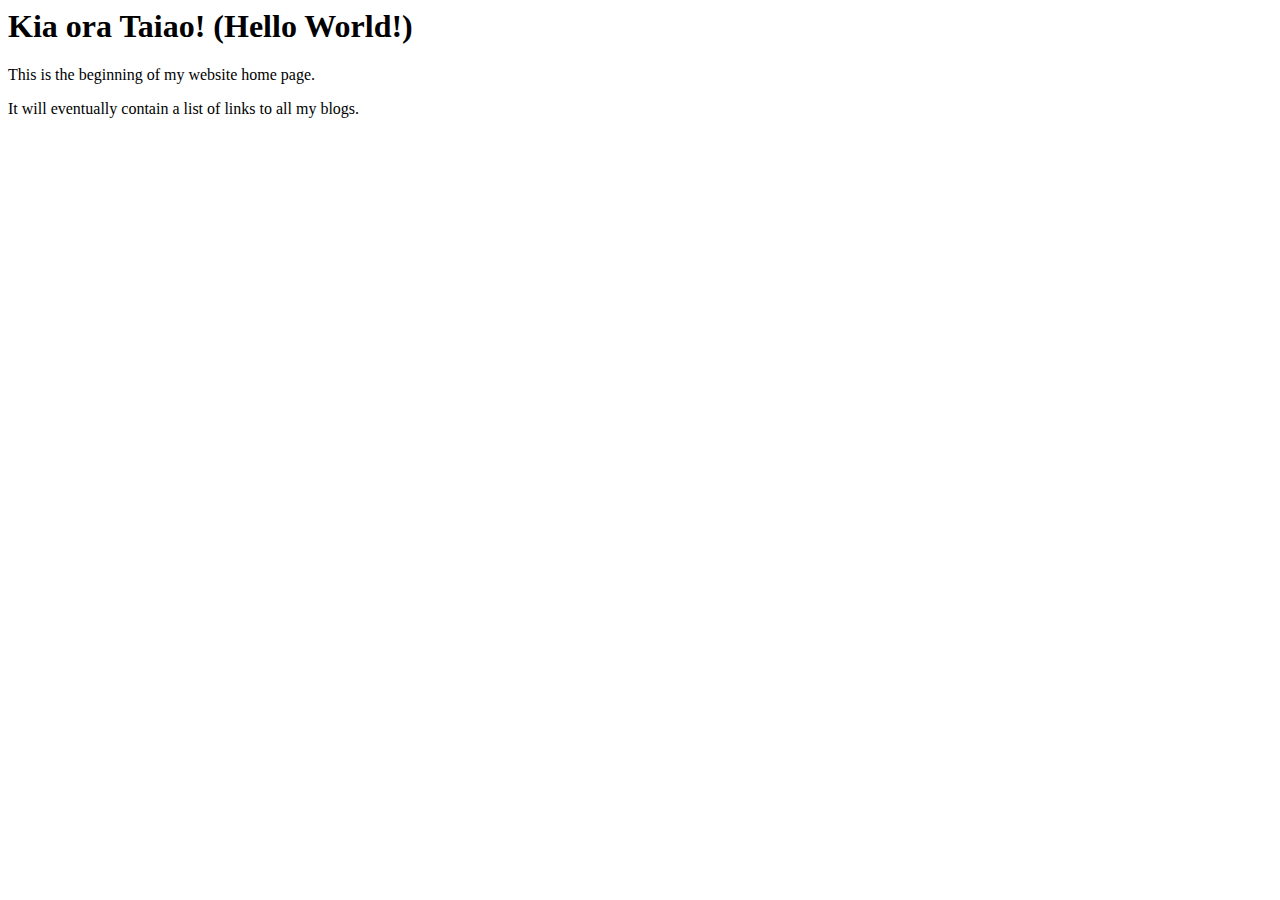
==== index.html @ fd56b612 "Added new heading to html" ====
<html>
  <head>
    <title>My blog</title>
  <body>
    <h1>Kia ora Taiao! (Hello World!)</h1> 
    <p> This is the beginning of my website home page.</p>
    <p> It will eventually contain a list of links to all my blogs. </p>
  </body>
</html>
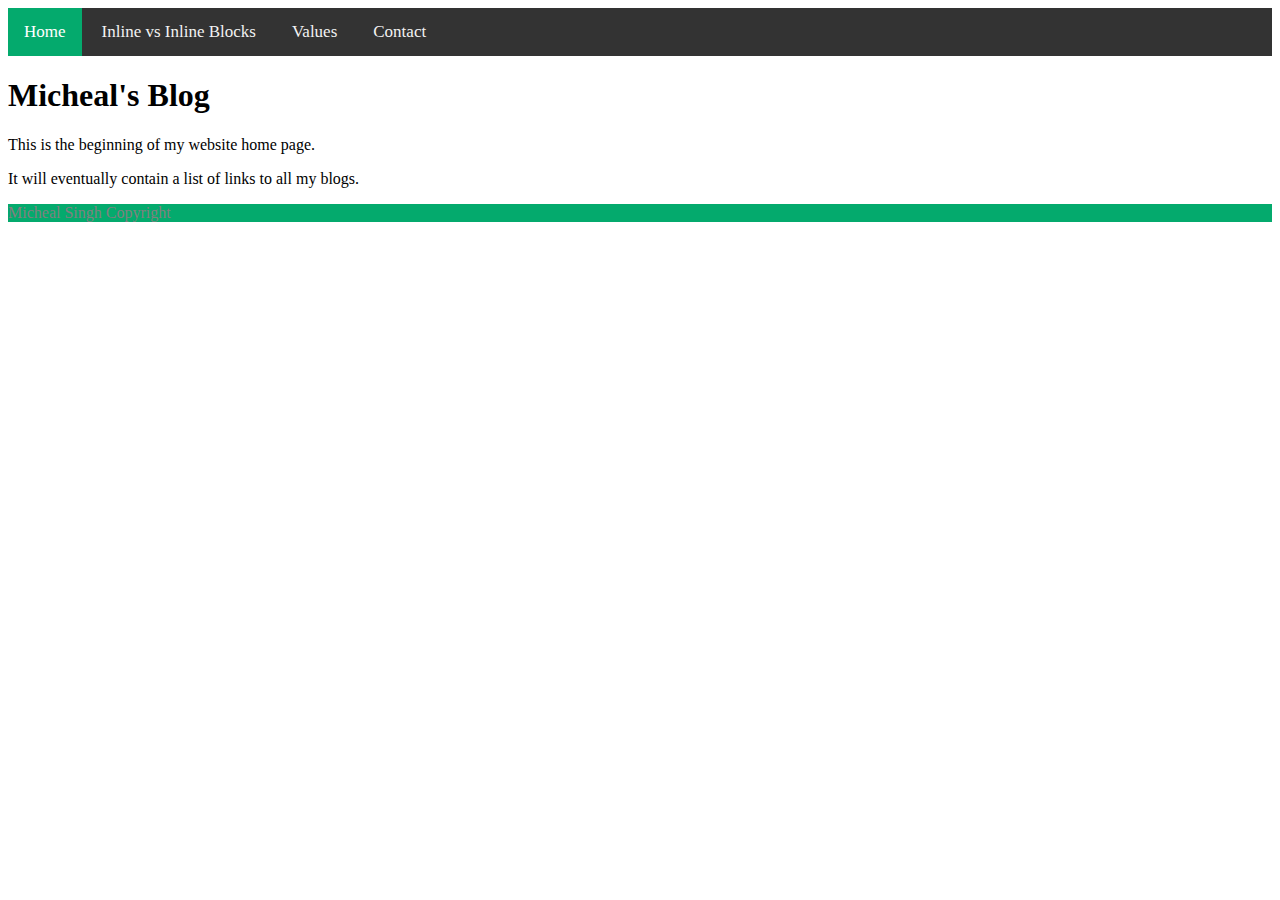
==== commit 28c8dce8: "Completed sprint2 technical blog" ====
--- a/index.html
+++ b/index.html
@@ -1,9 +1,27 @@
-<html>
+<!DOCTYPE html>
+<html lang="en">
   <head>
-    <title>My blog</title>
+    <meta charset="utf-8">
+    <meta http-equiv="X-UA-Compatible" content="IE=edge">
+    <title>Home Page</title>
+
+    <link rel="stylesheet" href="styles/main.css">
+
+    <div class="navigationbar">
+    <a class="active" href="index.html">Home</a>
+    <a href="html-css.html">Inline vs Inline Blocks</a>
+    <a href="identity-values.html">Values</a>
+    <a href="contact.html">Contact</a>
+    </div>    
+  
+
   <body>
-    <h1>Kia ora Taiao! (Hello World!)</h1> 
+    <h1>Micheal's Blog</h1> 
     <p> This is the beginning of my website home page.</p>
     <p> It will eventually contain a list of links to all my blogs. </p>
   </body>
+
+  <footer class="footerstyle">
+    Micheal Singh Copyright
+  </footer>
 </html>--- a/styles/main.css
+++ b/styles/main.css
@@ -0,0 +1,61 @@
+.navigationbar 
+  {
+    background-color: #333;
+    overflow: hidden;
+  }
+  
+  
+  .navigationbar a 
+  {
+    display: inline-block;
+    color: #f2f2f2;
+    text-align: center;
+    padding: 14px 16px;
+    text-decoration: none;
+    font-size: 17px;
+  }
+  
+  
+  .navigationbar a:hover 
+  {
+    background-color: #ddd;
+    color: black;
+  }
+  
+  
+  .navigationbar a.active 
+  {
+    background-color: #04AA6D;
+    color: white;
+  }
+
+.para
+{
+    font-size: larger;
+}
+  
+
+span.a 
+{
+    display: inline;
+    width: 100px;/* wo have any effect */
+    background-color: #04AA6D;;
+    color: snow;
+    height: 100px; /* won't have any effect */
+}
+
+span.b 
+{
+    display: inline-block;
+    width: 100px;
+    background-color: #04AA6D;;
+    color: snow;
+    height: 100px;
+}
+
+.footerstyle 
+{
+    background-color: #04AA6D;
+    color: grey;
+      
+}
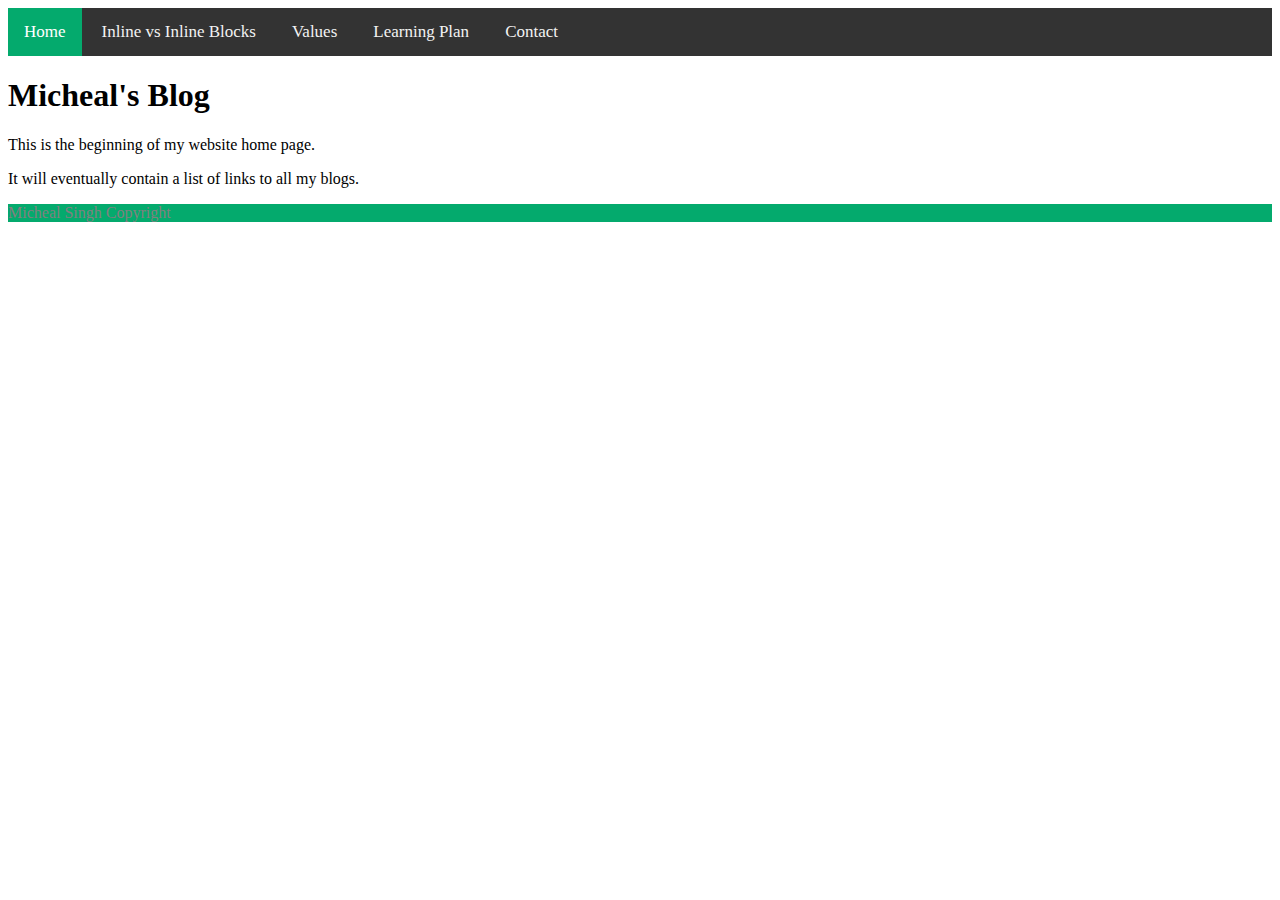
==== commit 3d055f9a: "Added Learning Plan" ====
--- a/index.html
+++ b/index.html
@@ -2,6 +2,7 @@
 <html lang="en">
   <head>
     <meta charset="utf-8">
+    <meta name="viewport" content="width=device-width, initial-scale=1.0">
     <meta http-equiv="X-UA-Compatible" content="IE=edge">
     <title>Home Page</title>
 
@@ -11,10 +12,11 @@
     <a class="active" href="index.html">Home</a>
     <a href="html-css.html">Inline vs Inline Blocks</a>
     <a href="identity-values.html">Values</a>
+    <a href="Learningplan.html">Learning Plan</a>
     <a href="contact.html">Contact</a>
-    </div>    
+    </div>  
+  </head>
   
-
   <body>
     <h1>Micheal's Blog</h1> 
     <p> This is the beginning of my website home page.</p>
--- a/styles/main.css
+++ b/styles/main.css
@@ -29,6 +29,13 @@
     color: white;
   }
 
+  .footerstyle 
+{
+    background-color: #04AA6D;
+    color: grey;
+      
+}
+
 .para
 {
     font-size: larger;
@@ -53,9 +60,11 @@
     height: 100px;
 }
 
-.footerstyle 
+span.c 
 {
-    background-color: #04AA6D;
-    color: grey;
-      
+    display: inline-block;
+    width: 400px;
+    background-color: #04AA6D;;
+    color: snow;
+    height: 400px;
 }
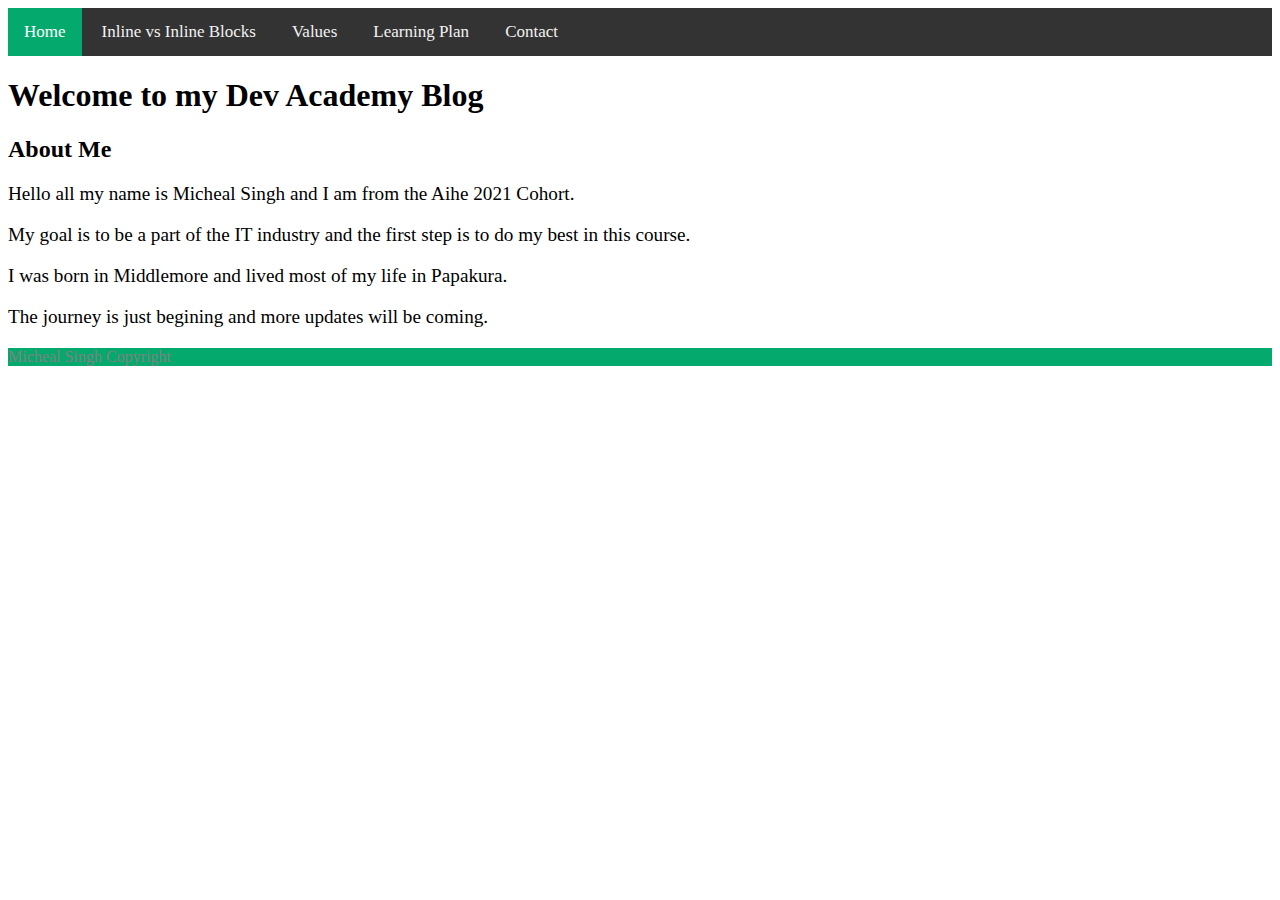
==== commit 228ee8b4: "Added more information on Index" ====
--- a/index.html
+++ b/index.html
@@ -18,9 +18,12 @@
   </head>
   
   <body>
-    <h1>Micheal's Blog</h1> 
-    <p> This is the beginning of my website home page.</p>
-    <p> It will eventually contain a list of links to all my blogs. </p>
+    <h1>Welcome to my Dev Academy Blog</h1>
+    <h2>About Me</h2>
+    <p class="para"> Hello all my name is Micheal Singh and I am from the Aihe 2021 Cohort.</p>
+    <p class="para"> My goal is to be a part of the IT industry and the first step is to do my best in this course.</p>
+    <p class="para"> I was born in Middlemore and lived most of my life in Papakura.</p>
+    <p class="para"> The journey is just begining and more updates will be coming. </p>
   </body>
 
   <footer class="footerstyle">
--- a/styles/main.css
+++ b/styles/main.css
@@ -60,11 +60,3 @@
     height: 100px;
 }
 
-span.c 
-{
-    display: inline-block;
-    width: 400px;
-    background-color: #04AA6D;;
-    color: snow;
-    height: 400px;
-}
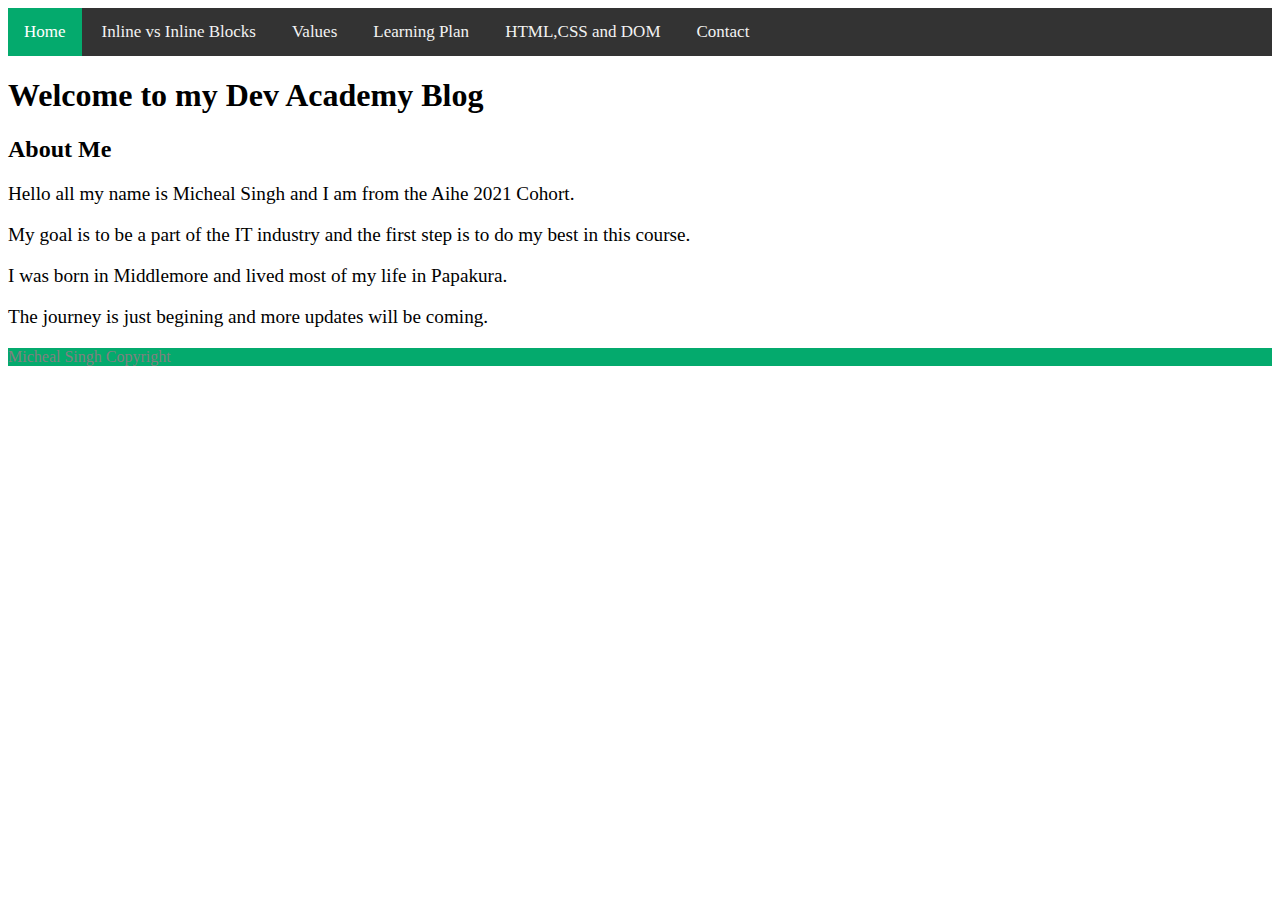
==== commit 8d15dd5f: "Sprint 3 technical blog initial set up" ====
--- a/index.html
+++ b/index.html
@@ -13,6 +13,7 @@
     <a href="html-css.html">Inline vs Inline Blocks</a>
     <a href="identity-values.html">Values</a>
     <a href="Learningplan.html">Learning Plan</a>
+    <a href="sprint3_technical.html">HTML,CSS and DOM</a>
     <a href="contact.html">Contact</a>
     </div>  
   </head>
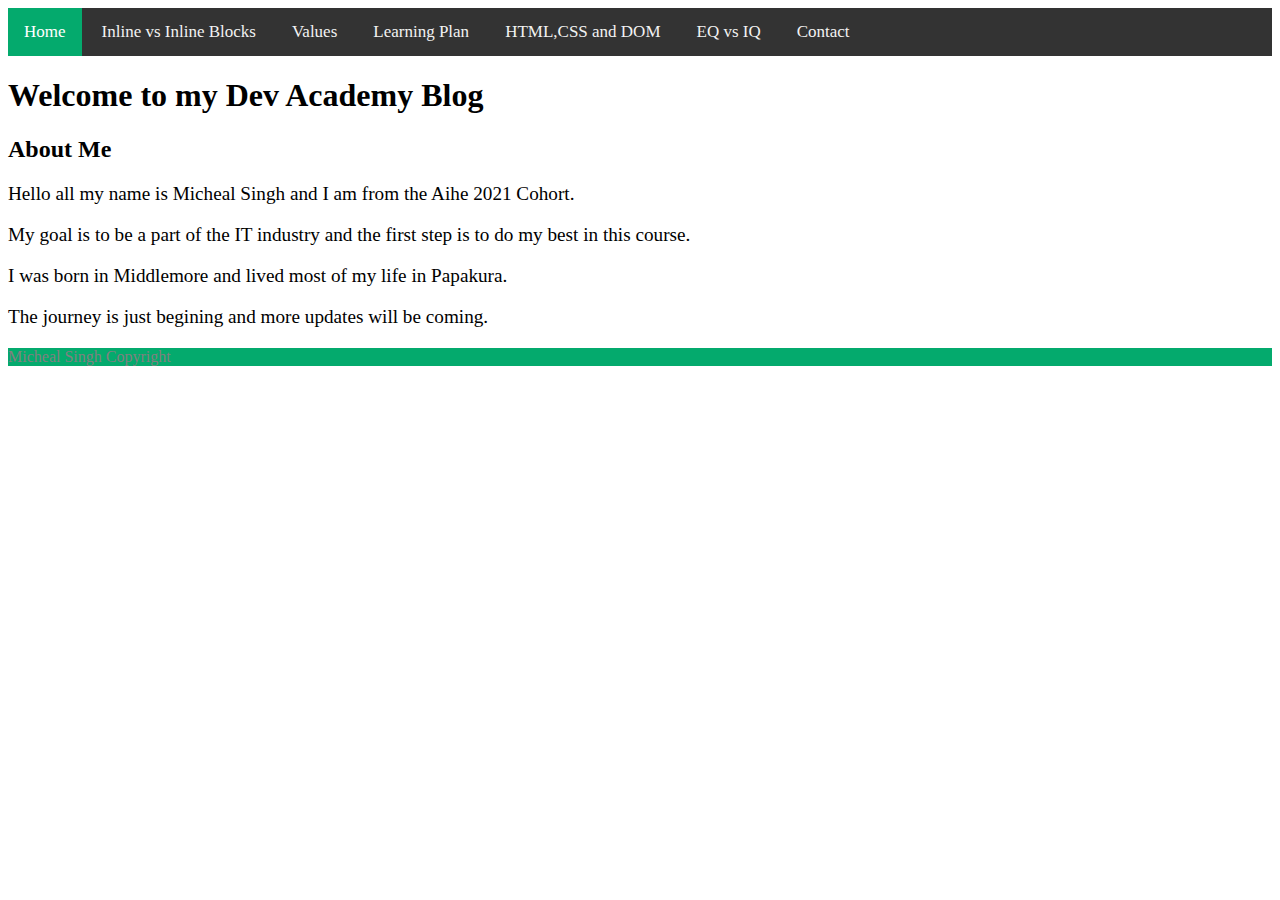
==== commit eaf9a85f: "Added Sprint 3 core" ====
--- a/index.html
+++ b/index.html
@@ -14,6 +14,7 @@
     <a href="identity-values.html">Values</a>
     <a href="Learningplan.html">Learning Plan</a>
     <a href="sprint3_technical.html">HTML,CSS and DOM</a>
+    <a href="sprint3_core.html">EQ vs IQ</a>
     <a href="contact.html">Contact</a>
     </div>  
   </head>
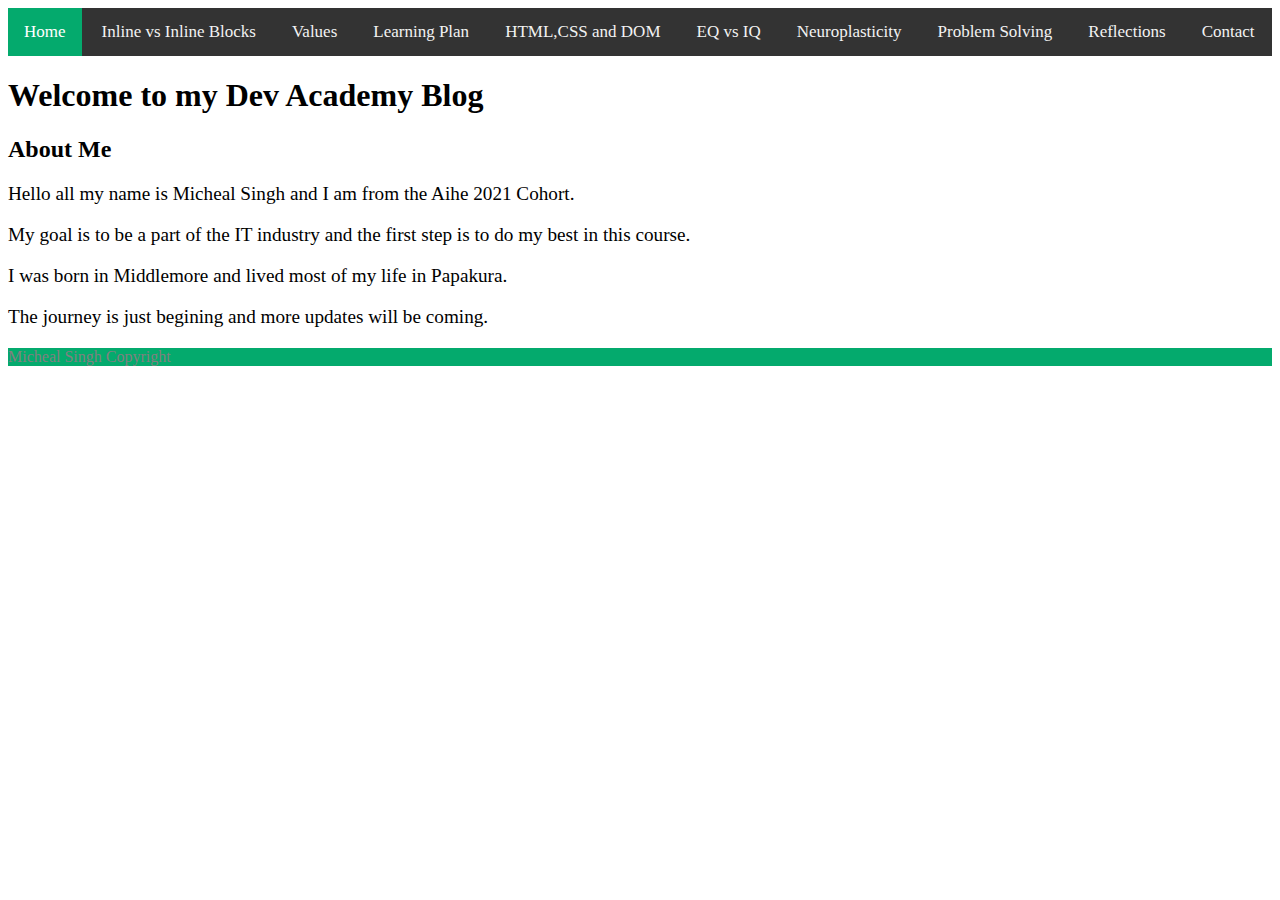
==== commit aae2ddeb: "Added foundation reflections html" ====
--- a/index.html
+++ b/index.html
@@ -15,6 +15,9 @@
     <a href="Learningplan.html">Learning Plan</a>
     <a href="sprint3_technical.html">HTML,CSS and DOM</a>
     <a href="sprint3_core.html">EQ vs IQ</a>
+    <a href="sprint4_core.html">Neuroplasticity</a>
+    <a href="sprint4_tech.html">Problem Solving</a>
+    <a href="foundation-reflections.html">Reflections</a>
     <a href="contact.html">Contact</a>
     </div>  
   </head>
